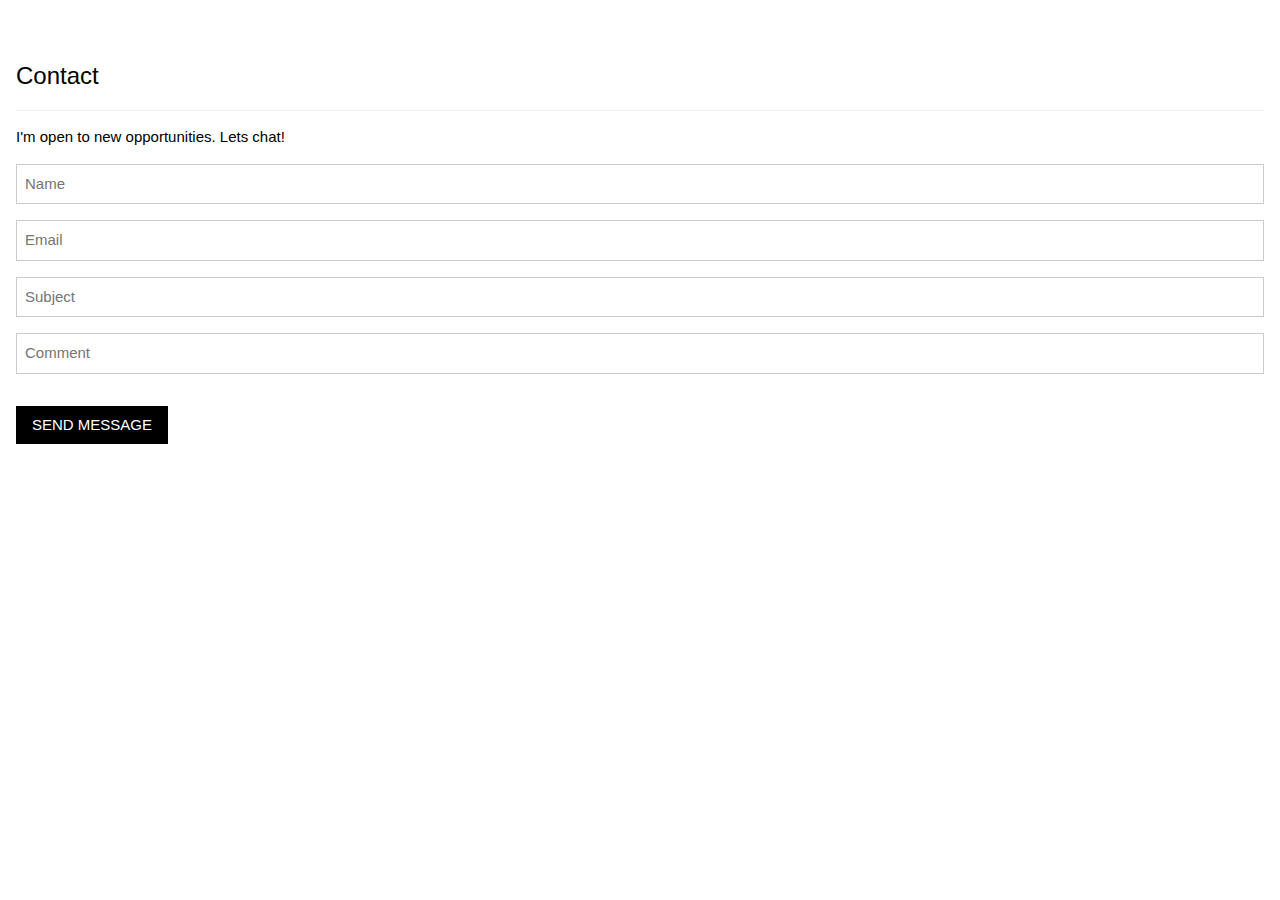
==== index.html @ b9abc50c "Add files via upload" ====
<!DOCTYPE html>
<html lang="en">
    <title>W3.CSS Template</title>
<meta charset="UTF-8">
<meta name="viewport" content="width=device-width, initial-scale=1">
<link rel="stylesheet" href="https://www.w3schools.com/w3css/4/w3.css">
<head>
    <meta charset="UTF-8">
    <meta name="viewport" content="width=device-width, initial-scale=1.0">
    <title>Document</title>
</head>
<body>
    <div class="w3-container w3-padding-32" id="contact">
        <h3 class="w3-border-bottom w3-border-light-grey w3-padding-16">Contact</h3>
        <p>I'm open to new opportunities. Lets chat!</p>
        <form action="/action_page.php" target="_blank">
          <input class="w3-input w3-border" type="text" placeholder="Name" required name="Name">
          <input class="w3-input w3-section w3-border" type="text" placeholder="Email" required name="Email">
          <input class="w3-input w3-section w3-border" type="text" placeholder="Subject" required name="Subject">
          <input class="w3-input w3-section w3-border" type="text" placeholder="Comment" required name="Comment">
          <button class="w3-button w3-black w3-section" type="submit">
            <i class="fa fa-paper-plane"></i> SEND MESSAGE
          </button>
        </form>
      </div>
    
</body>
</html>
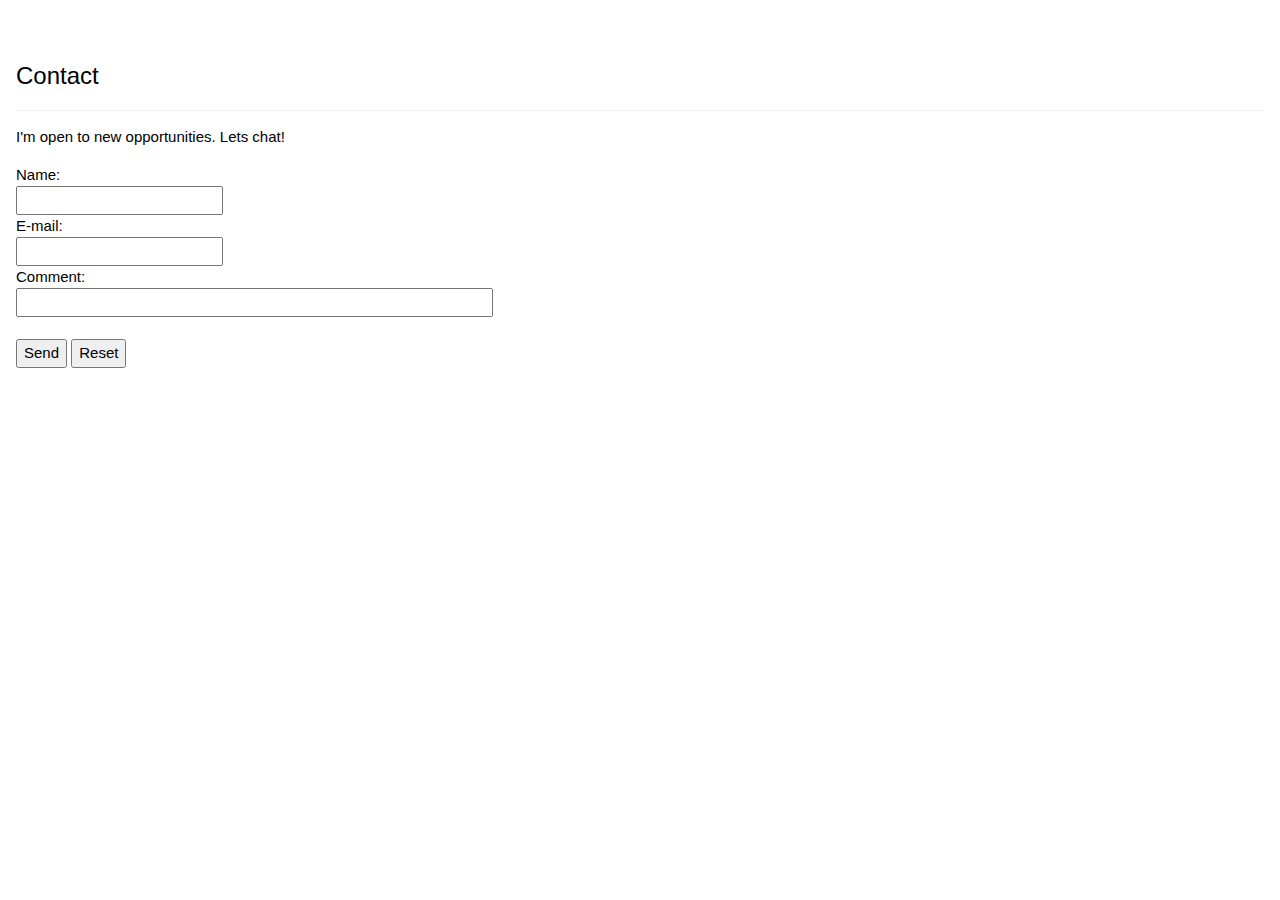
==== commit 84cbc42c: "Add files via upload" ====
--- a/index.html
+++ b/index.html
@@ -13,16 +13,19 @@
     <div class="w3-container w3-padding-32" id="contact">
         <h3 class="w3-border-bottom w3-border-light-grey w3-padding-16">Contact</h3>
         <p>I'm open to new opportunities. Lets chat!</p>
-        <form action="/action_page.php" target="_blank">
-          <input class="w3-input w3-border" type="text" placeholder="Name" required name="Name">
-          <input class="w3-input w3-section w3-border" type="text" placeholder="Email" required name="Email">
-          <input class="w3-input w3-section w3-border" type="text" placeholder="Subject" required name="Subject">
-          <input class="w3-input w3-section w3-border" type="text" placeholder="Comment" required name="Comment">
-          <button class="w3-button w3-black w3-section" type="submit">
-            <i class="fa fa-paper-plane"></i> SEND MESSAGE
-          </button>
-        </form>
-      </div>
-    
+
+<form action="mailto:ryanblackwellproductdesign@gmail.com" method="post" enctype="text/plain">
+Name:<br>
+<input type="text" name="name"><br>
+E-mail:<br>
+<input type="text" name="mail"><br>
+Comment:<br>
+<input type="text" name="comment" size="50"><br><br>
+<input type="submit" value="Send">
+<input type="reset" value="Reset">
+</form>
+
+</body>
+</html>
 </body>
 </html>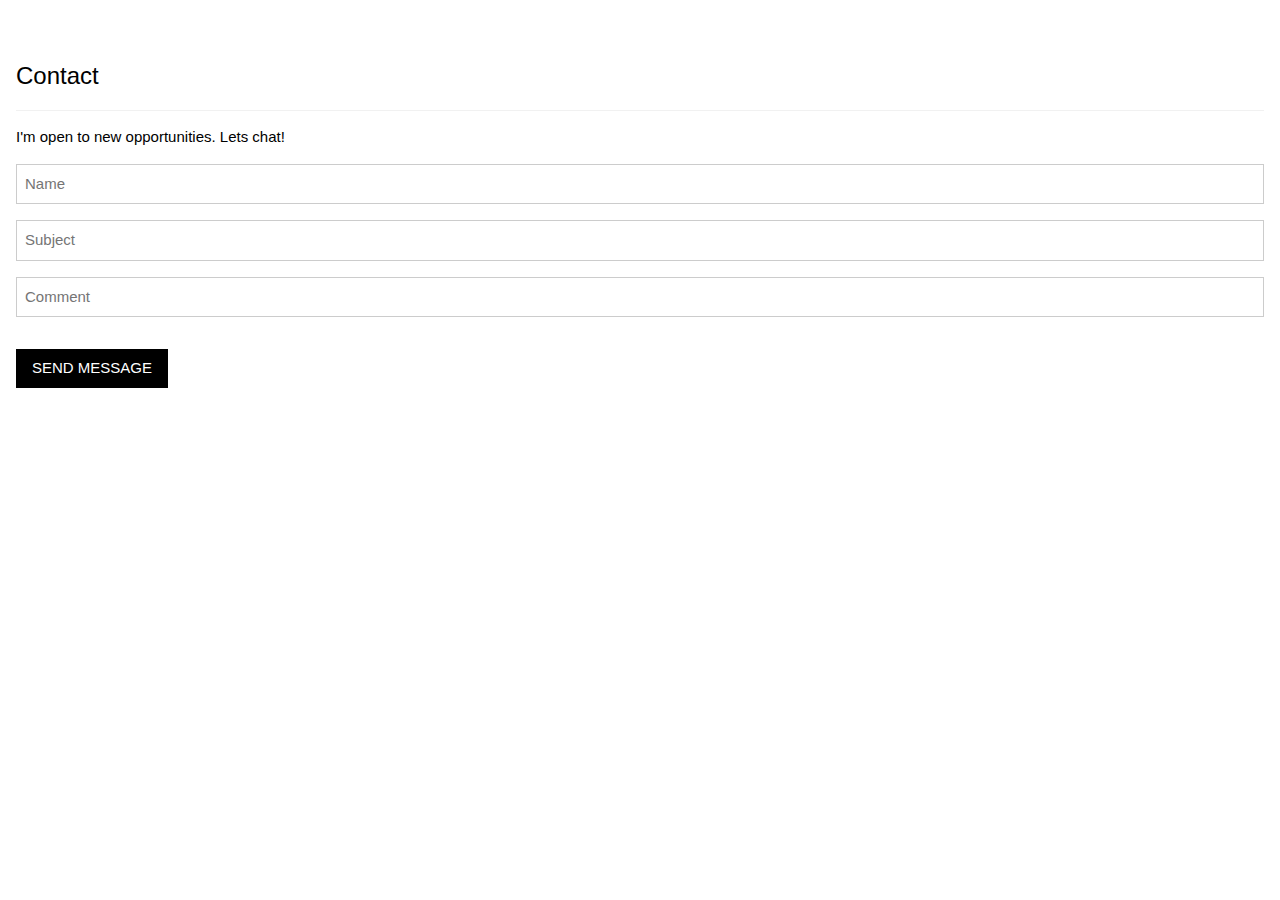
==== commit 248a9bde: "new mail" ====
--- a/index.html
+++ b/index.html
@@ -13,19 +13,15 @@
     <div class="w3-container w3-padding-32" id="contact">
         <h3 class="w3-border-bottom w3-border-light-grey w3-padding-16">Contact</h3>
         <p>I'm open to new opportunities. Lets chat!</p>
-
-<form action="mailto:ryanblackwellproductdesign@gmail.com" method="post" enctype="text/plain">
-Name:<br>
-<input type="text" name="name"><br>
-E-mail:<br>
-<input type="text" name="mail"><br>
-Comment:<br>
-<input type="text" name="comment" size="50"><br><br>
-<input type="submit" value="Send">
-<input type="reset" value="Reset">
-</form>
-
-</body>
-</html>
+        <form action="mailto:ryanblackwellproductdesign@gmail.com" target="_blank">
+          <input class="w3-input w3-border" type="text" placeholder="Name" required name="Name">
+          <input class="w3-input w3-section w3-border" type="text" placeholder="Subject" required name="Subject">
+          <input class="w3-input w3-section w3-border" type="text" placeholder="Comment" required name="Comment">
+          <button class="w3-button w3-black w3-section" type="submit">
+            <i class="fa fa-paper-plane"></i> SEND MESSAGE
+          </button>
+        </form>
+      </div>
+    
 </body>
 </html>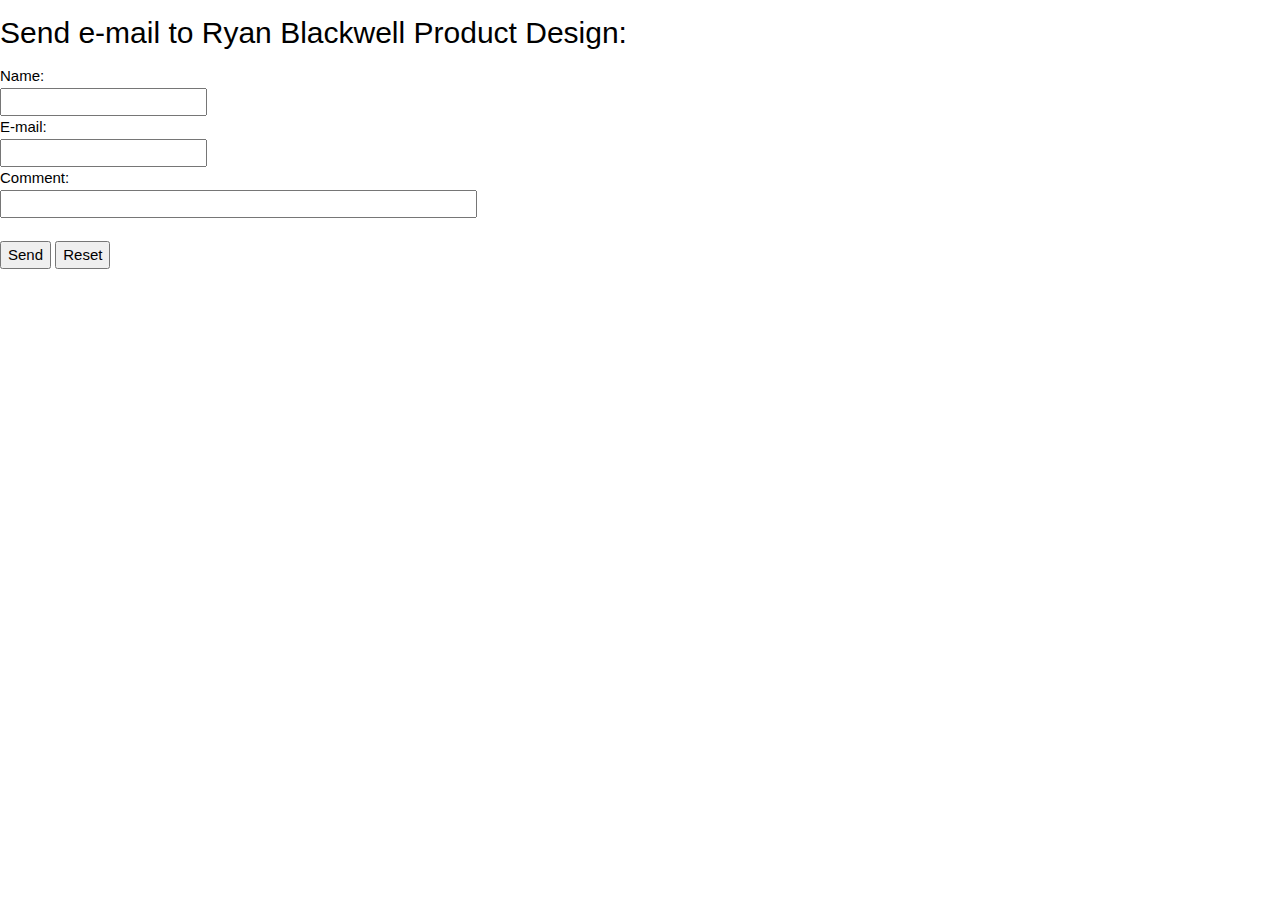
==== commit 518152dc: "Update index.html" ====
--- a/index.html
+++ b/index.html
@@ -8,20 +8,24 @@
     <meta charset="UTF-8">
     <meta name="viewport" content="width=device-width, initial-scale=1.0">
     <title>Document</title>
-</head>
-<body>
-    <div class="w3-container w3-padding-32" id="contact">
-        <h3 class="w3-border-bottom w3-border-light-grey w3-padding-16">Contact</h3>
-        <p>I'm open to new opportunities. Lets chat!</p>
-        <form action="mailto:ryanblackwellproductdesign@gmail.com" target="_blank">
-          <input class="w3-input w3-border" type="text" placeholder="Name" required name="Name">
-          <input class="w3-input w3-section w3-border" type="text" placeholder="Subject" required name="Subject">
-          <input class="w3-input w3-section w3-border" type="text" placeholder="Comment" required name="Comment">
-          <button class="w3-button w3-black w3-section" type="submit">
-            <i class="fa fa-paper-plane"></i> SEND MESSAGE
-          </button>
-        </form>
-      </div>
-    
+    <html>
+      <body>
+      
+      <h2>Send e-mail to Ryan Blackwell Product Design:</h2>
+      
+      <form action="mailto:ryanblackwellproductdesign@gmail.com" method="post" enctype="text/plain">
+      Name:<br>
+      <input type="text" name="name"><br>
+      E-mail:<br>
+      <input type="text" name="mail"><br>
+      Comment:<br>
+      <input type="text" name="comment" size="50"><br><br>
+      <input type="submit" value="Send">
+      <input type="reset" value="Reset">
+      </form>
+      
+      </body>
+      </html>
+      
 </body>
 </html>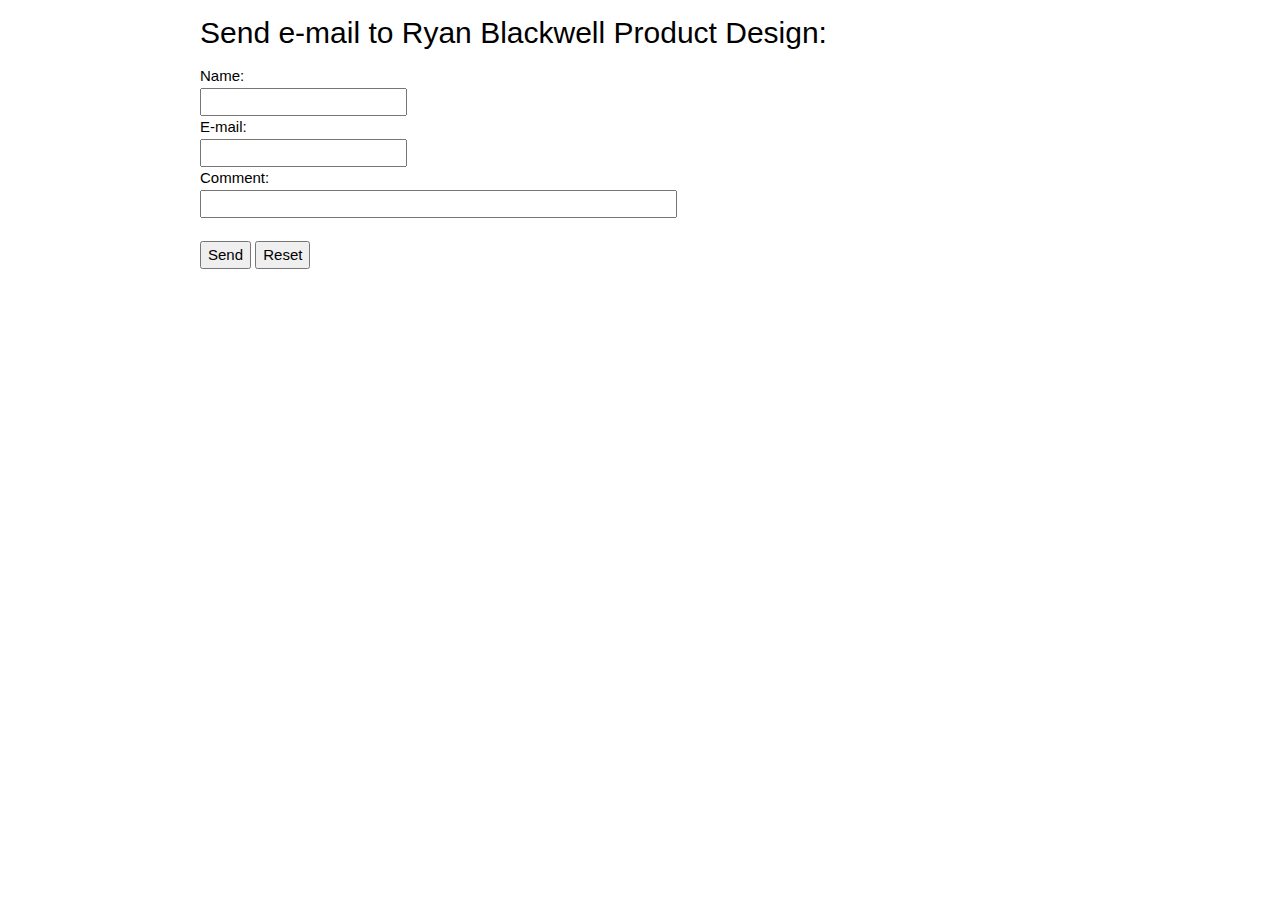
==== commit 9a98a5c5: "body spacing" ====
--- a/index.html
+++ b/index.html
@@ -8,6 +8,7 @@
     <meta charset="UTF-8">
     <meta name="viewport" content="width=device-width, initial-scale=1.0">
     <title>Document</title>
+    <link rel="stylesheet" href="Space.css">
     <html>
       <body>
       
--- a/Space.css
+++ b/Space.css
@@ -0,0 +1,4 @@
+body {
+margin-left: 200px;
+}
+
